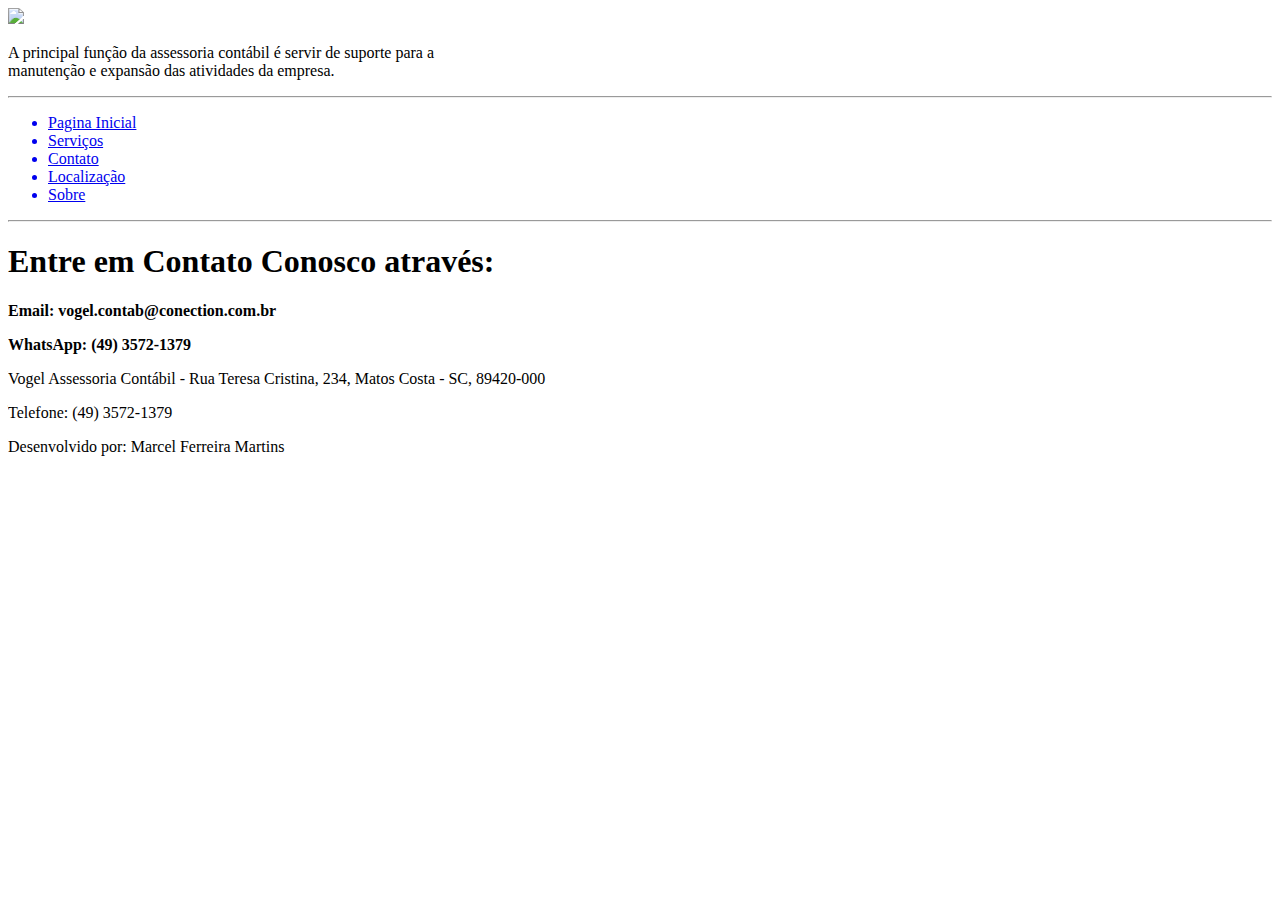
==== contato.html @ 0c32f2a9 "Add files via upload" ====
<!DOCTYPE html>
<html lang="pt-br">
<head>
    <meta charset="UTF-8">
    <meta http-equiv="X-UA-Compatible" content="IE=edge">
    <meta name="viewport" content="width=device-width, initial-scale=1.0">
    <link rel="stylesheet" type="text/css" href="estilo/estilo.css">
    <title>Contato - Vogel Assessoria Contabil</title>
</head>
<body>
    <div class="hero">
        <img src="img/contabil.png" style="width: 300px;">
        <p class="texthero">A principal função da assessoria contábil é servir de suporte para a<br>manutenção e expansão das atividades da empresa.</p>
    </div>

    <hr>
    <header>
        <nav>
            <ul>
                <a href="index.html"><li>Pagina Inicial</li></a>
                <a href="servicos.html"><li>Serviços</li></a>
                <a href="contato.html"><li>Contato</li></a>
                <a href="localizacao.html"><li>Localização</li></a>
                <a href="sobre.html"><li>Sobre</li></a>
            </ul>
        <nav>
    </header>
    <hr>
    
    <div class="container2">
        <h1>Entre em Contato Conosco através:</h1>
        <strong><p class="textcontato">Email: vogel.contab@conection.com.br</p></strong>
        <strong><p class="textcontato">WhatsApp: (49) 3572-1379</p></strong>
    </div>
    <div class="footer">
        <p class="textfooter">Vogel Assessoria Contábil - Rua Teresa Cristina, 234, Matos Costa - SC, 89420-000</p>
        <p class="textfooter">Telefone: (49) 3572-1379</p>
        <p class="textfooter">Desenvolvido por: Marcel Ferreira Martins</p>
    </div>
</body>
</html>
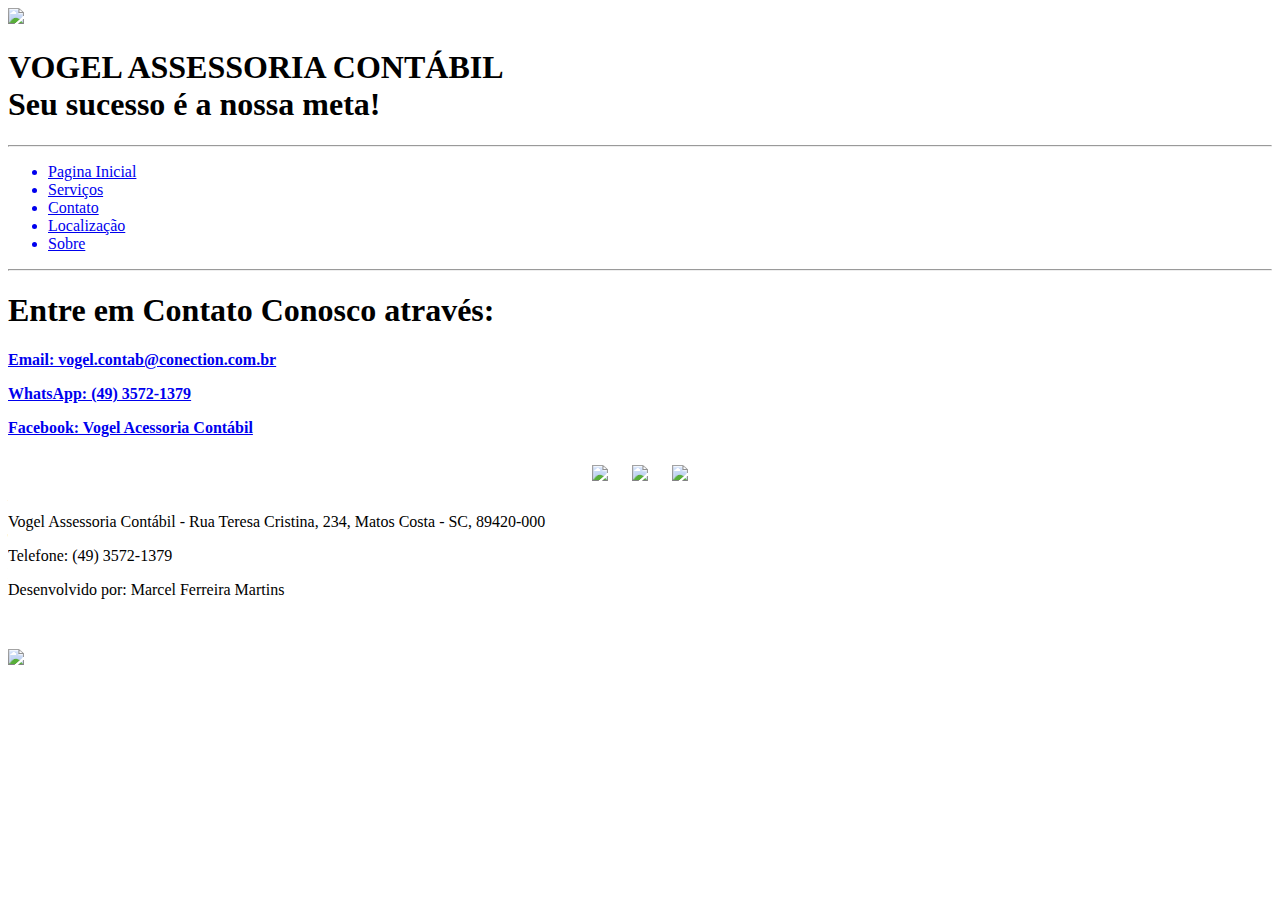
==== commit e96c97b1: "Add files via upload" ====
--- a/contato.html
+++ b/contato.html
@@ -5,12 +5,15 @@
     <meta http-equiv="X-UA-Compatible" content="IE=edge">
     <meta name="viewport" content="width=device-width, initial-scale=1.0">
     <link rel="stylesheet" type="text/css" href="estilo/estilo.css">
+        <link rel="icon" href="img/SIMBOLO.png" type="image/png">
     <title>Contato - Vogel Assessoria Contabil</title>
 </head>
 <body>
     <div class="hero">
-        <img src="img/contabil.png" style="width: 300px;">
-        <p class="texthero">A principal função da assessoria contábil é servir de suporte para a<br>manutenção e expansão das atividades da empresa.</p>
+        <img class="imghero" src="img/SIMBOLO.png" style="width: 300px;">
+        <div class="contatohero">
+            <h1 class="texthero">VOGEL ASSESSORIA CONTÁBIL<br>Seu sucesso é a nossa meta!</h1>
+        </div>
     </div>
 
     <hr>
@@ -29,13 +32,21 @@
     
     <div class="container2">
         <h1>Entre em Contato Conosco através:</h1>
-        <strong><p class="textcontato">Email: vogel.contab@conection.com.br</p></strong>
-        <strong><p class="textcontato">WhatsApp: (49) 3572-1379</p></strong>
+        <strong><p class="textcontato"><a class="numero" href="https://www.google.com/intl/pt-BR/gmail/about/" target="_blank">Email: vogel.contab@conection.com.br</a></p></strong>
+        <strong><p class="textcontato"><a class="numero" href="https://wa.me/+554935721379" target="_blank">WhatsApp: (49) 3572-1379</a></p></strong>
+        <strong><p class="textcontato"><a class="numero" href="https://www.facebook.com/vogelcontabilidade?locale=pt_BR" target="_blank">Facebook: Vogel Acessoria Contábil</a></p></strong>
+        <div style="display: flex; justify-content: center;">
+            <a class="imgservicos" href="https://www.facebook.com/vogelcontabilidade?locale=pt_BR" target="_blank"><img class="imgservicos" style="width: 50px; padding: 12px;" src="img/facebook.png"></a>
+            <a class="imgservicos" href="https://wa.me/+554935721379" target="_blank"><img class="imgservicos" style="width: 50px; padding: 12px;" src="img/whatsapp.png"></a> 
+            <a class="imgservicos" href="https://www.google.com/intl/pt-BR/gmail/about/" target="_blank"><img class="imgservicos" style="width: 50px; padding: 12px;" src="img/o-email.png"></a>
+        </div>
     </div>
     <div class="footer">
         <p class="textfooter">Vogel Assessoria Contábil - Rua Teresa Cristina, 234, Matos Costa - SC, 89420-000</p>
         <p class="textfooter">Telefone: (49) 3572-1379</p>
         <p class="textfooter">Desenvolvido por: Marcel Ferreira Martins</p>
+        <br>
+        <p><img class="imgfooter" src="img/VOGELFOOTER.png"></p>
     </div>
 </body>
 </html>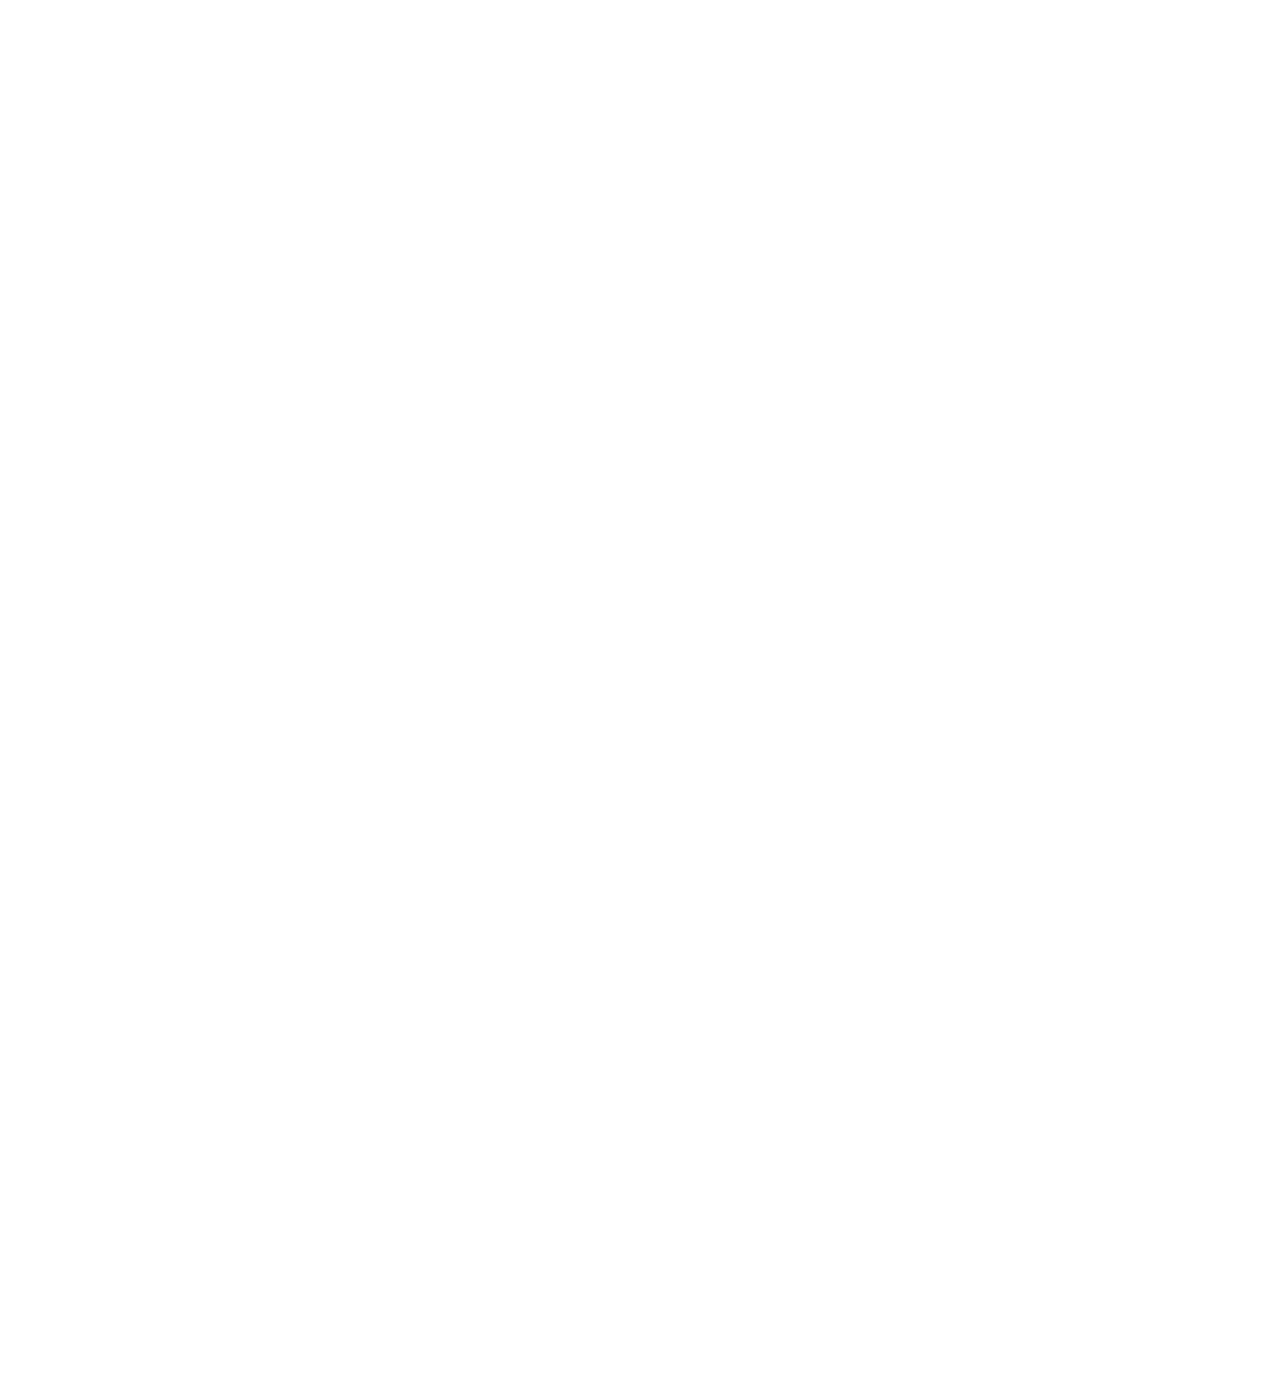
==== commit 71b9ab40: "Add files via upload" ====
--- a/contato.html
+++ b/contato.html
@@ -10,7 +10,7 @@
 </head>
 <body>
     <div class="hero">
-        <img class="imghero" src="img/SIMBOLO.png" style="width: 300px;">
+        <a href="index.html"><img class="imghero" src="img/SIMBOLO.png" style="width: 300px;"></a>
         <div class="contatohero">
             <h1 class="texthero">VOGEL ASSESSORIA CONTÁBIL<br>Seu sucesso é a nossa meta!</h1>
         </div>
@@ -42,11 +42,15 @@
         </div>
     </div>
     <div class="footer">
+        <hr>
+        <br>
         <p class="textfooter">Vogel Assessoria Contábil - Rua Teresa Cristina, 234, Matos Costa - SC, 89420-000</p>
         <p class="textfooter">Telefone: (49) 3572-1379</p>
         <p class="textfooter">Desenvolvido por: Marcel Ferreira Martins</p>
         <br>
-        <p><img class="imgfooter" src="img/VOGELFOOTER.png"></p>
+        <a href="index.html"><p><img class="imgfooter" src="img/VOGELFOOTER.png"></p></a>
+        <br>
+        <hr>
     </div>
 </body>
 </html>--- a/estilo/estilo.css
+++ b/estilo/estilo.css
@@ -0,0 +1,331 @@
+body {
+    background-color: rgb(206, 206, 206);
+    font-family: Arial, Helvetica, sans-serif;
+}
+
+.container {
+    display: flex;
+    align-items: center;
+    justify-content: center;
+}
+
+li {
+    display: inline;
+    margin-right: 55px;
+    margin-top: 10px;
+    transition: 1s;
+    font-size: 24px;
+    font-family: JetBrains Mono;
+}
+
+li:hover {
+    font-size: 25px;
+    color: rgb(190, 0, 0);
+    text-shadow: white 2px;
+}
+
+ul {
+    display: flex;
+    justify-content: center;
+    align-items: center;
+    list-style-type: none;
+    height: 50px;
+}
+
+.hero {
+    background-color: white;
+    padding: 10px;
+    display: flex; 
+    align-items: center; 
+    justify-content: center;
+}
+
+.contatohero {
+    display: block; 
+    flex-wrap: wrap; 
+    justify-content: end;
+}
+
+.texthero {
+    text-align: center;
+    color: black;
+    font-family: JetBrains Mono;
+    font-size: 34px;
+}
+
+a {
+    text-decoration: none;
+    color: black;
+}
+
+h1 {
+    text-align: center;
+}
+
+.box1,
+.box2 {
+    background-color: white;
+    text-align: center;
+    border: 2px black solid;
+    padding: 12px;
+    margin-bottom: 5px;
+    border-radius: 20px;
+    transition: 2s;
+    margin-top: 10px;
+    max-width: 600px;
+    margin-left: 10px;
+    margin-right: 10px;
+    height: 350px;
+}
+
+.box1:hover,
+.box2:hover,
+.boxservicos1:hover,
+.boxservicos2:hover,
+.boxservicos3:hover,
+.boxservicos4:hover,
+.boxservicos5:hover {
+    box-shadow: 1.5px 3px 8px 4px black;
+}
+
+.imgcontato {
+    transition: 2s;
+}
+
+.imgcontato:hover {
+    background-color: rgb(0, 0, 0);
+    border-radius: 40px;
+}
+
+.confira {
+    text-align: center;
+    font-size: 18px;
+    padding: 40px;
+    margin-left: 300px;
+    margin-right: 300px;
+}
+
+.aconfira {
+    transition: 2s;
+    font-size: 20px;
+}
+
+.aconfira:hover {
+    font-size: 22px;
+    color: rgb(190, 0, 0);
+}
+
+.confira2 {
+    text-align: center;
+}
+
+.textcontato {
+    text-align: center;
+    background-color: white;
+    padding: 14px;
+    width: 400px;
+    margin: auto;
+    margin-bottom: 10px;
+    border: solid black 2px;
+    border-radius: 20px;
+}
+
+.map {
+    display: flex;
+    justify-content: center;
+    align-items: center;
+}
+
+.mapimg {
+    border-radius: 20px;
+    width: 800px;
+}
+
+.boxservicos1 {
+    background-color: white;
+    text-align: center;
+    border: 2px black solid;
+    padding: 12px;
+    margin-bottom: 5px;
+    border-radius: 20px;
+    transition: 2s;
+    margin-top: 10px;
+    max-width: 600px;
+    margin-left: 10px;
+    margin-right: 10px;
+    height: 570px;
+}
+
+.boxservicos2 {
+    background-color: white;
+    text-align: center;
+    border: 2px black solid;
+    padding: 12px;
+    margin-bottom: 5px;
+    border-radius: 20px;
+    transition: 2s;
+    margin-top: 10px;
+    max-width: 600px;
+    margin-left: 10px;
+    margin-right: 10px;
+    height: 460px;
+}
+
+.boxservicos3 {
+    background-color: white;
+    text-align: center;
+    border: 2px black solid;
+    padding: 12px;
+    margin-bottom: 5px;
+    border-radius: 20px;
+    transition: 2s;
+    margin-top: 10px;
+    max-width: 600px;
+    margin-left: 10px;
+    margin-right: 10px;
+    height: 500px;
+}
+
+.boxservicos4 {
+    background-color: white;
+    text-align: center;
+    border: 2px black solid;
+    padding: 12px;
+    margin-bottom: 5px;
+    border-radius: 20px;
+    transition: 2s;
+    margin-top: 10px;
+    max-width: 600px;
+    margin-left: 10px;
+    margin-right: 10px;
+    height: 480px;
+}
+
+.boxservicos5 {
+    background-color: white;
+    text-align: center;
+    border: 2px black solid;
+    padding: 12px;
+    margin-bottom: 5px;
+    border-radius: 20px;
+    transition: 2s;
+    margin-top: 10px;
+    max-width: 600px;
+    margin-left: 10px;
+    margin-right: 10px;
+    height: 560px;
+}
+
+.boxerservicos {
+    flex-direction: column;
+}
+
+.footer {
+    background-color: rgb(179, 179, 179);
+    color: black;
+    font-family: JetBrains Mono;
+    padding-top: 50px;
+    padding-bottom: 50px;
+    position: relative;
+    bottom:0%;
+    width: 100%;
+}
+
+.textfooter {
+    text-align: center;
+    font-size: 22px;
+}
+
+.imgfooter {
+    max-width: 500px;
+    display: flex;
+    margin: auto;
+}
+
+.numero {
+    transition: 1s;
+}
+
+.numero:hover {
+    font-size: 18px;
+    color: rgb(190, 0, 0);
+    transform: scale(1.5);
+}
+
+@media(max-width: 768px) {
+    .container,
+    .hero {
+        flex-direction: column;
+    }
+    .box1,
+    .box2 {
+        flex-direction: column;
+        display: block;
+        height: 500px;
+        height: 350px;
+    }
+    .footer,
+    .hero {
+        margin: auto;
+    }
+    .imgfooter {
+        width: 200px; 
+    }
+    .confira,
+    .confira2 {
+        flex-direction: column;
+    }
+    nav, 
+    li,
+    ul {
+        height: 200px;
+        flex-direction: column;
+        margin-top: 20px;
+        margin-bottom: 20px;
+        font-size: 32px;
+        padding-bottom: 5px;
+    }
+    .boxservicos1 {
+        height: 800px;
+    }
+    .boxservicos2 {
+        height: 630px;
+    }
+    .boxservicos3 {
+        height: 720px;
+    }
+    .boxservicos4 {
+        height: 700px;
+    }
+    .boxservicos5 {
+        height: 790px;
+    }
+    .textcontato {
+        width: 300px;
+    }
+    .textfooter {
+        margin-left: 28px;
+        margin-right: 28px;
+    }
+    .confira {
+        margin-left: 10px;
+        margin-right: 10px;
+    }
+}
+
+@keyframes fade-in {
+    from {
+        opacity: 0; 
+        transform: translateY(20px); 
+    }
+    to {
+        opacity: 1; 
+        transform: translateY(0); 
+    }
+}
+
+
+* {
+    opacity: 0; 
+    animation: fade-in 1s ease-in-out forwards;
+}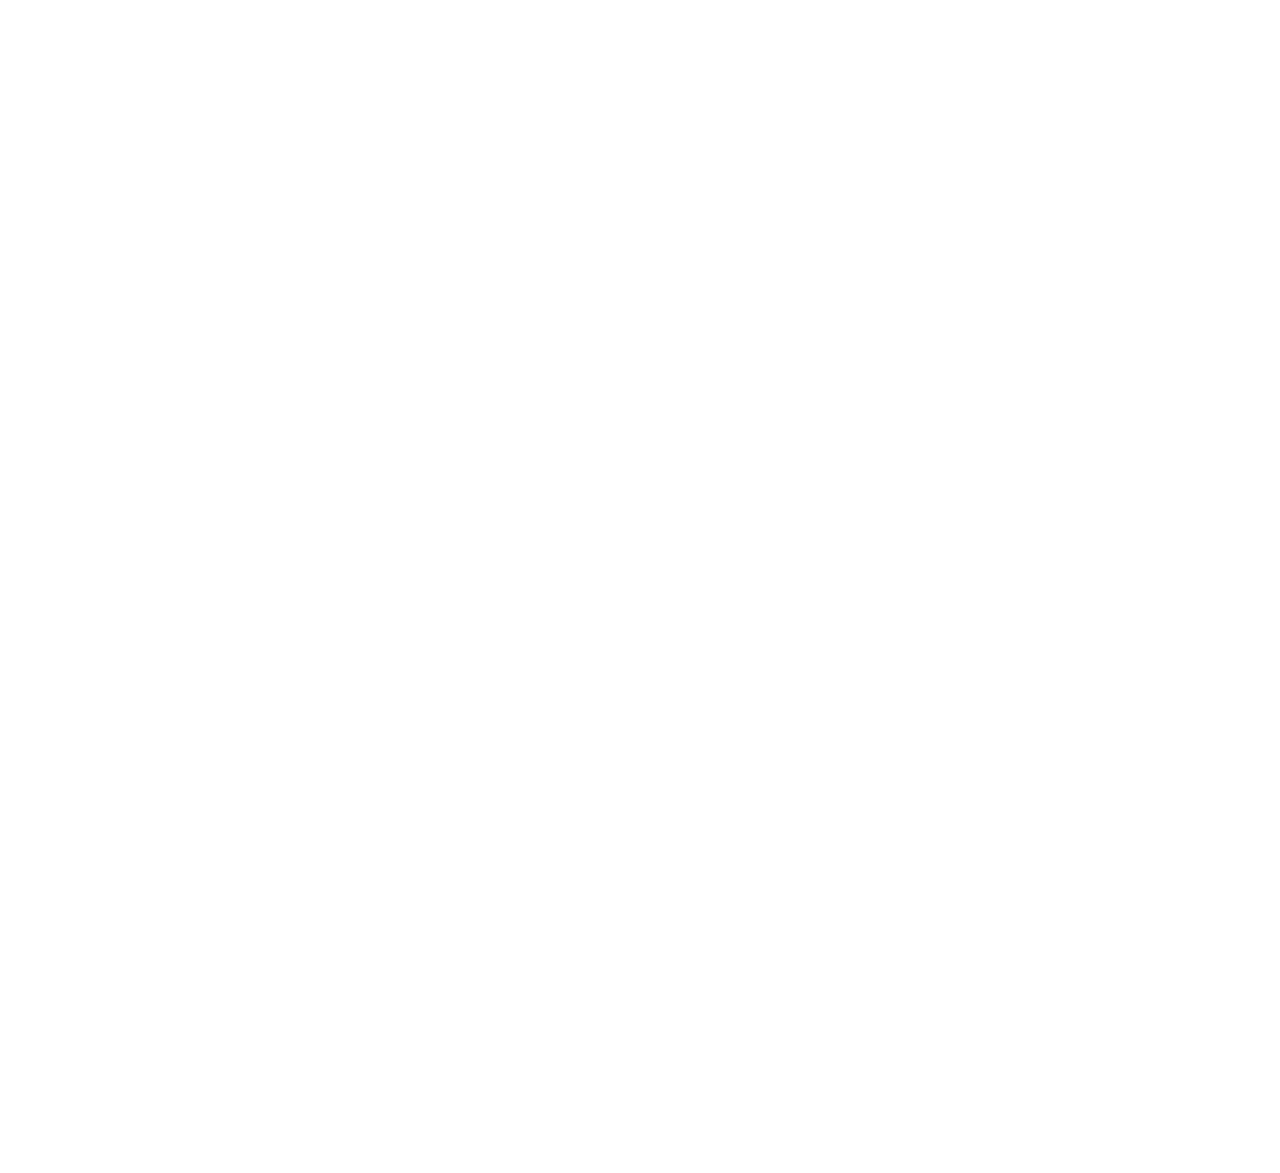
==== commit 9ed16bbf: "Add files via upload" ====
--- a/contato.html
+++ b/contato.html
@@ -10,9 +10,19 @@
 </head>
 <body>
     <div class="hero">
-        <a href="index.html"><img class="imghero" src="img/SIMBOLO.png" style="width: 300px;"></a>
-        <div class="contatohero">
-            <h1 class="texthero">VOGEL ASSESSORIA CONTÁBIL<br>Seu sucesso é a nossa meta!</h1>
+        <a href="index.html"><img class="imghero" src="img/SIMBOLO.png"></a>
+        <div class=".contatohero">
+            <h1 class="texthero">VOGEL ASSESSORIA CONTÁBIL<p class="texth1"><i>Seu sucesso é a nossa meta!</i></p>
+            </h1>
+            <div class="contatoimghero">
+                <a class="imgservicos" href="https://www.facebook.com/vogelcontabilidade?locale=pt_BR"
+                    target="_blank"><img class="imgservicos" style="width: 50px; padding: 12px;"
+                        src="img/facebook.png"></a>
+                <a class="imgservicos" href="https://wa.me/+554935721379" target="_blank"><img class="imgservicos"
+                        style="width: 50px; padding: 12px;" src="img/whatsapp.png"></a>
+                <a class="imgservicos" href="https://www.google.com/intl/pt-BR/gmail/about/" target="_blank"><img
+                        class="imgservicos" style="width: 50px; padding: 12px;" src="img/o-email.png"></a>
+            </div>
         </div>
     </div>
 
--- a/estilo/estilo.css
+++ b/estilo/estilo.css
@@ -1,6 +1,23 @@
 body {
     background-color: rgb(206, 206, 206);
     font-family: Arial, Helvetica, sans-serif;
+}
+
+.texth1 {
+    margin-top: 0px;
+    font-family: Arial, Helvetica, sans-serif;
+    font-size: 20px;
+}
+
+.servicosinicio {
+    display: flex;
+    padding: 10px;
+    justify-content: center;
+}
+
+#itemservicos {
+    margin-left: 20px;
+    margin-left: 20px;
 }
 
 .container {
@@ -20,7 +37,7 @@
 
 li:hover {
     font-size: 25px;
-    color: rgb(190, 0, 0);
+    color: rgb(0, 55, 175);
     text-shadow: white 2px;
 }
 
@@ -60,6 +77,7 @@
 
 h1 {
     text-align: center;
+    font-size: 20px;
 }
 
 .box1,
@@ -70,7 +88,7 @@
     padding: 12px;
     margin-bottom: 5px;
     border-radius: 20px;
-    transition: 2s;
+    transition: 0.6s;
     margin-top: 10px;
     max-width: 600px;
     margin-left: 10px;
@@ -98,21 +116,21 @@
 }
 
 .confira {
-    text-align: center;
+    text-align: justify;
     font-size: 18px;
     padding: 40px;
-    margin-left: 300px;
-    margin-right: 300px;
+    margin-left: 500px;
+    margin-right: 500px;
 }
 
 .aconfira {
-    transition: 2s;
+    transition: 0.6s;
     font-size: 20px;
 }
 
 .aconfira:hover {
     font-size: 22px;
-    color: rgb(190, 0, 0);
+    color: rgb(0, 55, 175);
 }
 
 .confira2 {
@@ -148,7 +166,7 @@
     padding: 12px;
     margin-bottom: 5px;
     border-radius: 20px;
-    transition: 2s;
+    transition: 0.6s;
     margin-top: 10px;
     max-width: 600px;
     margin-left: 10px;
@@ -163,7 +181,7 @@
     padding: 12px;
     margin-bottom: 5px;
     border-radius: 20px;
-    transition: 2s;
+    transition: 0.6s;
     margin-top: 10px;
     max-width: 600px;
     margin-left: 10px;
@@ -178,7 +196,7 @@
     padding: 12px;
     margin-bottom: 5px;
     border-radius: 20px;
-    transition: 2s;
+    transition: 0.6s;
     margin-top: 10px;
     max-width: 600px;
     margin-left: 10px;
@@ -193,7 +211,7 @@
     padding: 12px;
     margin-bottom: 5px;
     border-radius: 20px;
-    transition: 2s;
+    transition: 0.6s;
     margin-top: 10px;
     max-width: 600px;
     margin-left: 10px;
@@ -208,7 +226,7 @@
     padding: 12px;
     margin-bottom: 5px;
     border-radius: 20px;
-    transition: 2s;
+    transition: 0.6s;
     margin-top: 10px;
     max-width: 600px;
     margin-left: 10px;
@@ -237,7 +255,7 @@
 }
 
 .imgfooter {
-    max-width: 500px;
+    max-width: 300px;
     display: flex;
     margin: auto;
 }
@@ -248,8 +266,130 @@
 
 .numero:hover {
     font-size: 18px;
-    color: rgb(190, 0, 0);
-    transform: scale(1.5);
+    color: rgb(0, 55, 175);
+    transform: scale(1.5); 
+}
+
+#divimgrf {
+    display: flex;
+    justify-content: center;
+    align-items: center;
+}
+
+.imgreferencia {
+    margin-bottom: 50px;
+    width: 600px;
+    border: 2px black solid;
+    border-radius: 5px;
+    box-shadow: 2px 5px 5px 2px rgb(95, 95, 95);
+    margin-left: 20px;
+    margin-right: 20px;
+    transition: 0.6s;
+    filter: blur(1px);
+}
+
+.imgreferencia:hover {
+    border: 2px solid white;
+    filter: blur(0);
+}
+
+#blocoimgrf {
+    background-color: white; 
+    margin-left: 30px; 
+    margin-right: 30px; 
+    margin-bottom: 10px; 
+    box-shadow: 0 0 10px rgba(0,0,0,0.6);
+    -webkit-box-shadow: 0 0 10px rgba(0,0,0,0.6);
+    border-radius: 5px;
+    margin-top: 80px;
+}
+
+.card {
+    background-color: white;
+    border: 2px solid black;
+    border-radius: 5px;
+    width: 300px;
+    height: 300px;
+    margin-left: 20px; 
+    margin-right: 20px;
+    box-shadow: 1px 1px 5px 5px rgb(141, 141, 141);
+}
+
+.textcard {
+    font-family: JetBrains Mono; 
+    font-size: 18px;
+    margin-left: 15px;
+    margin-right: 15px;
+    text-align: justify;
+}
+
+.imgcard {
+    margin-left: 5px;
+}
+
+.imgcard {
+    border-radius: 5px; 
+    border: 1px solid black; 
+    width: 200px; 
+    height: 200px; 
+    margin-top: 5px;
+}
+
+.card-sobre {
+    background-color: white;
+    border: 2px solid black;
+    border-radius: 5px;
+    width: 450px;
+    height: 500px;
+    margin-left: 20px; 
+    margin-right: 20px;
+    box-shadow: 1px 1px 5px 5px rgb(141, 141, 141);
+}
+
+.saibamais {
+    border: 2px solid black;
+    background-color: rgba(97, 97, 97, 0.651);
+    text-align: center;
+    margin-left: 800px;
+    margin-right: 800px;
+    padding: 20px;
+    transition: 0.6s;
+    border-radius: 5.5px;
+    font-family: JetBrains Mono;
+    font-size: 20px;
+    width: 200px;
+    margin: auto;
+}
+
+.saibamais:hover {
+    background-color: rgb(255, 255, 255);
+}
+
+.texthistoria {
+    text-align: justify; 
+    margin-left: 400px; 
+    margin-right: 400px; 
+    font-size: 18px;
+}
+
+.imghero {
+    width: 200px;
+}
+
+.contatoimghero {
+    margin-left: 155px;
+}
+
+.hrs {
+    width: 800px; 
+    margin-top: 20px; 
+    margin-bottom: 80px;
+}
+
+.textsobre {
+    text-align: justify;
+    margin-left: 400px;
+    margin-right: 400px;
 }
 
 @media(max-width: 768px) {
@@ -280,9 +420,9 @@
     ul {
         height: 200px;
         flex-direction: column;
-        margin-top: 20px;
-        margin-bottom: 20px;
-        font-size: 32px;
+        margin-top: 25px;
+        margin-bottom: 25px;
+        font-size: 28px;
         padding-bottom: 5px;
     }
     .boxservicos1 {
@@ -310,6 +450,63 @@
     .confira {
         margin-left: 10px;
         margin-right: 10px;
+    }
+    .texth1 {
+        font-size: 20px;
+        margin-top: 5px;
+        font-family: Arial, Helvetica, sans-serif;
+    }
+    .servicosinicio {
+        flex-direction: column;
+    }
+    .blocoscard {
+        flex-direction: column;
+        align-items: center;
+    }
+    .card,
+    .card-sobre {
+        margin-bottom: 10px;
+    }
+    .texthistoria {
+        margin-left: 15px;
+        margin-right: 15px;
+    }
+    #divimgrf {
+        flex-direction: column;
+    }
+    .imgreferencia {
+        width: 280px;
+        filter: blur(0);
+    }
+    #blocoimgrf {
+        margin-left: 10px;
+        margin-right: 10px;
+    }
+    .imghero {
+        width: 150px;
+    }
+    .contatoimghero {
+        margin-left: 65px;
+    }
+    .hrs {
+        width: 300px;
+    }
+    .saibamais {
+        width: 150px;
+        padding: 10px;
+    }
+    .mapimg {
+        width: 400px;
+        height: 300px;
+        margin-left: 10px;
+        margin-right: 10px;
+    }
+    .textsobre {
+        margin-left: 30px;
+        margin-right: 30px;
+    }
+    .card-sobre {
+        width: 350px;
     }
 }
 
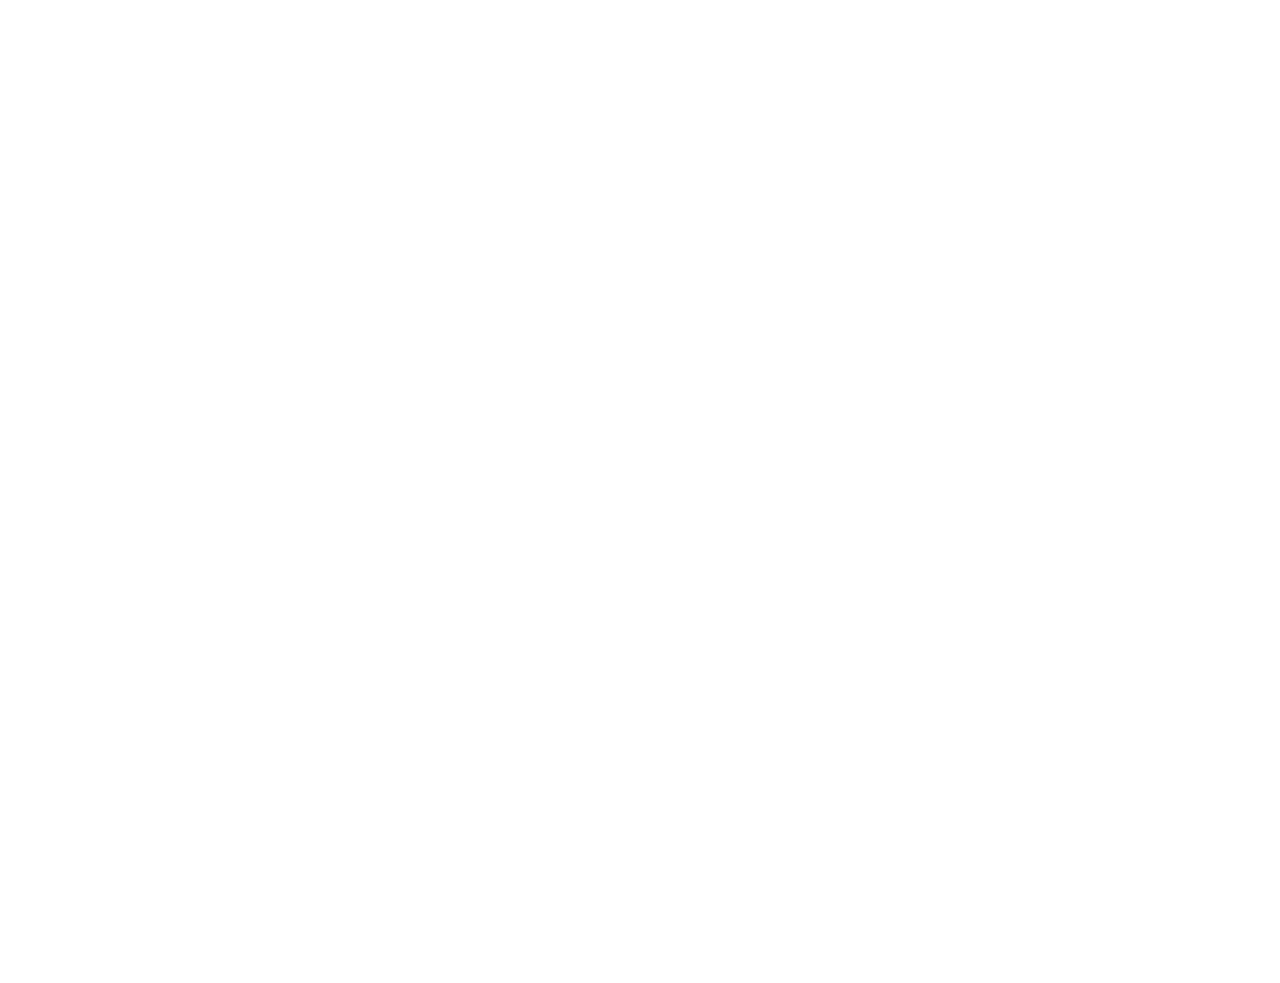
==== commit 72dbdbf3: "Add files via upload" ====
--- a/contato.html
+++ b/contato.html
@@ -1,18 +1,21 @@
 <!DOCTYPE html>
 <html lang="pt-br">
+
 <head>
     <meta charset="UTF-8">
     <meta http-equiv="X-UA-Compatible" content="IE=edge">
     <meta name="viewport" content="width=device-width, initial-scale=1.0">
     <link rel="stylesheet" type="text/css" href="estilo/estilo.css">
-        <link rel="icon" href="img/SIMBOLO.png" type="image/png">
+    <link rel="icon" href="img/SIMBOLO.png" type="image/png">
     <title>Contato - Vogel Assessoria Contabil</title>
 </head>
+
 <body>
     <div class="hero">
         <a href="index.html"><img class="imghero" src="img/SIMBOLO.png"></a>
-        <div class=".contatohero">
-            <h1 class="texthero">VOGEL ASSESSORIA CONTÁBIL<p class="texth1"><i>Seu sucesso é a nossa meta!</i></p>
+        <div class=".contatohero" style="padding: 25px;">
+            <h1 class="texthero">VOGEL<br>Assessoria Contabil & Consultoria</p>
+                <p class="texth1"><i>Seu sucesso é a nossa meta!</i></p>
             </h1>
             <div class="contatoimghero">
                 <a class="imgservicos" href="https://www.facebook.com/vogelcontabilidade?locale=pt_BR"
@@ -30,37 +33,74 @@
     <header>
         <nav>
             <ul>
-                <a href="index.html"><li>Pagina Inicial</li></a>
-                <a href="servicos.html"><li>Serviços</li></a>
-                <a href="contato.html"><li>Contato</li></a>
-                <a href="localizacao.html"><li>Localização</li></a>
-                <a href="sobre.html"><li>Sobre</li></a>
+                <a href="index.html">
+                    <li>Pagina Inicial</li>
+                </a>
+                <a href="servicos.html">
+                    <li>Serviços</li>
+                </a>
+                <a href="contato.html">
+                    <li>Contato</li>
+                </a>
+                <a href="localizacao.html">
+                    <li>Localização</li>
+                </a>
+                <a href="sobre.html">
+                    <li>Sobre</li>
+                </a>
             </ul>
-        <nav>
+            <nav>
     </header>
     <hr>
-    
+
     <div class="container2">
         <h1>Entre em Contato Conosco através:</h1>
-        <strong><p class="textcontato"><a class="numero" href="https://www.google.com/intl/pt-BR/gmail/about/" target="_blank">Email: vogel.contab@conection.com.br</a></p></strong>
-        <strong><p class="textcontato"><a class="numero" href="https://wa.me/+554935721379" target="_blank">WhatsApp: (49) 3572-1379</a></p></strong>
-        <strong><p class="textcontato"><a class="numero" href="https://www.facebook.com/vogelcontabilidade?locale=pt_BR" target="_blank">Facebook: Vogel Acessoria Contábil</a></p></strong>
+        <strong>
+            <p class="textcontato"><a class="numero" href="https://www.google.com/intl/pt-BR/gmail/about/"
+                    target="_blank">Email: vogel.contab@conection.com.br</a></p>
+        </strong>
+        <strong>
+            <p class="textcontato"><a class="numero" href="https://wa.me/+554935721379" target="_blank">WhatsApp: (49)
+                    3572-1379</a></p>
+        </strong>
+        <strong>
+            <p class="textcontato"><a class="numero" href="https://www.facebook.com/vogelcontabilidade?locale=pt_BR"
+                    target="_blank">Facebook: Vogel Acessoria Contábil</a></p>
+        </strong>
         <div style="display: flex; justify-content: center;">
-            <a class="imgservicos" href="https://www.facebook.com/vogelcontabilidade?locale=pt_BR" target="_blank"><img class="imgservicos" style="width: 50px; padding: 12px;" src="img/facebook.png"></a>
-            <a class="imgservicos" href="https://wa.me/+554935721379" target="_blank"><img class="imgservicos" style="width: 50px; padding: 12px;" src="img/whatsapp.png"></a> 
-            <a class="imgservicos" href="https://www.google.com/intl/pt-BR/gmail/about/" target="_blank"><img class="imgservicos" style="width: 50px; padding: 12px;" src="img/o-email.png"></a>
+            <a class="imgservicos" href="https://www.facebook.com/vogelcontabilidade?locale=pt_BR" target="_blank"><img
+                    class="imgservicos" style="width: 50px; padding: 12px;" src="img/facebook.png"></a>
+            <a class="imgservicos" href="https://wa.me/+554935721379" target="_blank"><img class="imgservicos"
+                    style="width: 50px; padding: 12px;" src="img/whatsapp.png"></a>
+            <a class="imgservicos" href="https://www.google.com/intl/pt-BR/gmail/about/" target="_blank"><img
+                    class="imgservicos" style="width: 50px; padding: 12px;" src="img/o-email.png"></a>
         </div>
     </div>
-    <div class="footer">
-        <hr>
-        <br>
-        <p class="textfooter">Vogel Assessoria Contábil - Rua Teresa Cristina, 234, Matos Costa - SC, 89420-000</p>
-        <p class="textfooter">Telefone: (49) 3572-1379</p>
-        <p class="textfooter">Desenvolvido por: Marcel Ferreira Martins</p>
-        <br>
-        <a href="index.html"><p><img class="imgfooter" src="img/VOGELFOOTER.png"></p></a>
-        <br>
-        <hr>
+    <div class="hero-footer" style="background-color: rgb(190, 190, 190);">
+        <div class="footerhero" style="text-align: center; ">
+            <hr class="hrs" style="margin-top: 50px; margin-bottom: 20px;">
+            <b>
+                <p class="textf" style="font-size: 18px;"><a href="localizacao.html" target="_blank">Rua Teresa
+                        Cristina, 234, Matos Costa - SC, 89420-000</a></p>
+            </b>
+            <b>
+                <p class="textf" style="font-size: 18px;"><a href="contato.html" target="_blank">Telefone: (49)
+                        3572-1379</a></p>
+            </b>
+            <b>
+                <p class="textf" style="font-size: 18px;"><a href="https://www.instagram.com/marcelf_martins/"
+                        target="_blank">Desenvolvido por: Marcel Ferreira Martins</a></p>
+            </b>
+            <hr class="hrs" style="margin-top: 50px; margin-bottom: 20px;">
+        </div>
+
+        <div id="contato-footer">
+            <a href="index.html">
+                <h1 class="h1footer">VOGEL<br>Assessoria&nbsp;Contabil&nbsp;&&nbsp;Consultoria</h1>
+                <p class="textfooter2"><i>Seu sucesso é a nossa meta!</i></p>
+            </a>
+        </div>
     </div>
 </body>
+
 </html>--- a/estilo/estilo.css
+++ b/estilo/estilo.css
@@ -49,7 +49,8 @@
     height: 50px;
 }
 
-.hero {
+.hero,
+.hero-footer {
     background-color: white;
     padding: 10px;
     display: flex; 
@@ -57,7 +58,8 @@
     justify-content: center;
 }
 
-.contatohero {
+.contatohero,
+.contato-footer {
     display: block; 
     flex-wrap: wrap; 
     justify-content: end;
@@ -67,7 +69,7 @@
     text-align: center;
     color: black;
     font-family: JetBrains Mono;
-    font-size: 34px;
+    font-size: 28px;
 }
 
 a {
@@ -266,8 +268,7 @@
 
 .numero:hover {
     font-size: 18px;
-    color: rgb(0, 55, 175);
-    transform: scale(1.5); 
+    color: rgb(0, 55, 175); 
 }
 
 #divimgrf {
@@ -285,7 +286,7 @@
     margin-left: 20px;
     margin-right: 20px;
     transition: 0.6s;
-    filter: blur(1px);
+    filter: blur(0.5px);
 }
 
 .imgreferencia:hover {
@@ -377,7 +378,7 @@
 }
 
 .contatoimghero {
-    margin-left: 155px;
+    margin-left: 95px;
 }
 
 .hrs {
@@ -408,6 +409,14 @@
     .hero {
         margin: auto;
     }
+    .hero-footer {
+        flex-direction: column;
+        margin-top: 150px;
+        margin-bottom: 150px;
+    }
+    .contatohero {
+        text-align: center;
+    }
     .imgfooter {
         width: 200px; 
     }
@@ -458,6 +467,7 @@
     }
     .servicosinicio {
         flex-direction: column;
+        align-items: center;
     }
     .blocoscard {
         flex-direction: column;
@@ -486,7 +496,7 @@
         width: 150px;
     }
     .contatoimghero {
-        margin-left: 65px;
+        margin-left: 45px;
     }
     .hrs {
         width: 300px;
@@ -507,7 +517,37 @@
     }
     .card-sobre {
         width: 350px;
-    }
+        height: 530px;
+    }
+    .textcontato {
+        color: rgb(0, 55, 175);
+    }
+    .footerhero {
+        margin-right: 5px;
+        margin-left: 5px;
+        text-align: center;
+        padding: 5px;
+    }
+    .textfooter2 {
+        text-align: center;
+        margin-left: 0px;
+        margin-right: 55px;
+    }
+    #contato-footer {
+        margin-left: 2px;
+        margin-right: 2px;
+        text-align: center;
+    }
+    .h1footer {
+        text-align: center;
+        margin-left: 0px;
+        margin-right: 55px;
+    }
+}
+
+#contato-footer {
+    padding: 25px; 
+    margin-left: 60px;
 }
 
 @keyframes fade-in {
